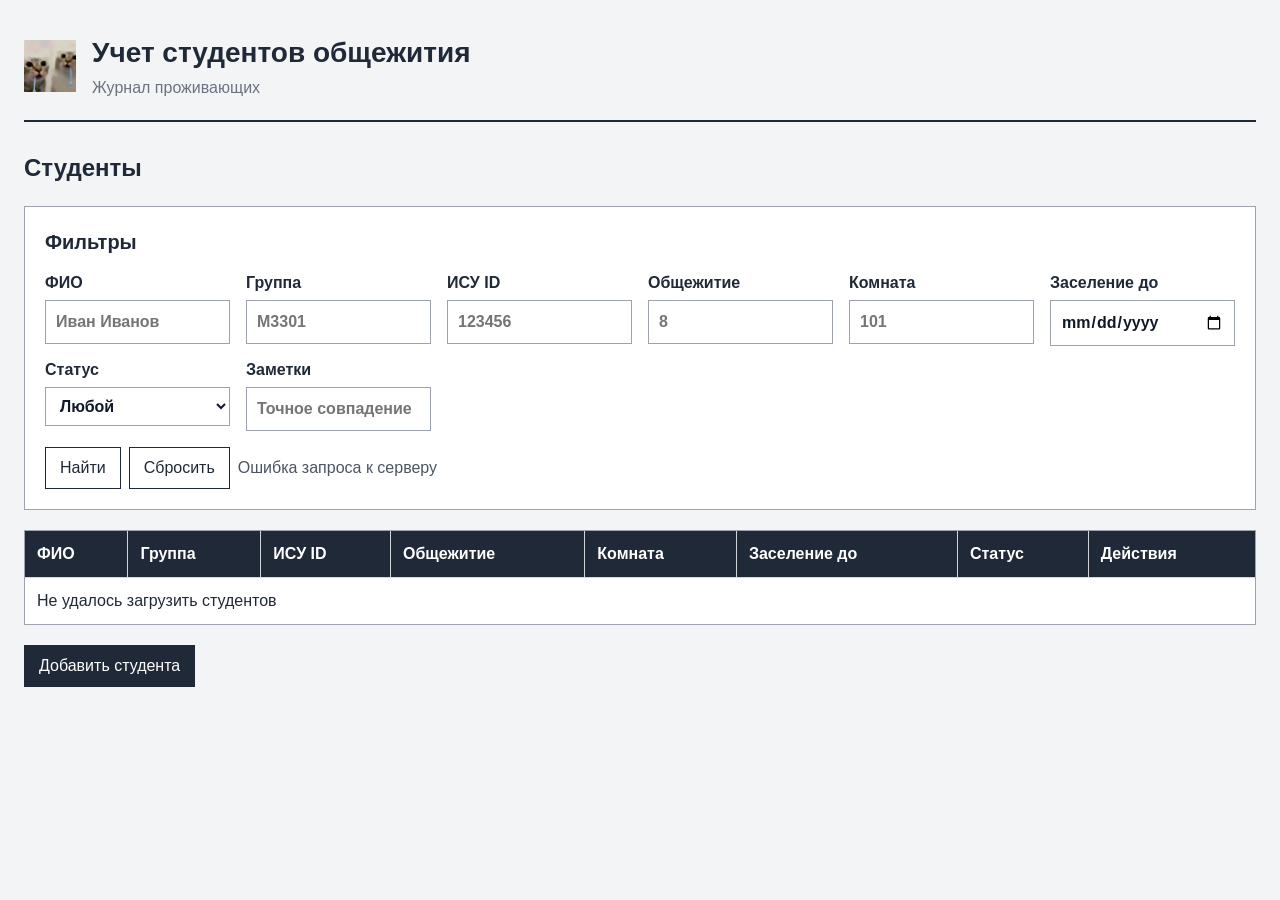
==== index.html @ 29e709db "Initial commit" ====
<!DOCTYPE html>
<html lang="ru">
<head>
    <meta charset="UTF-8">
    <meta name="viewport" content="width=device-width, initial-scale=1.0">
    <title>Учет студентов общежития</title>
    <link rel="icon" type="image/jpeg" href="assets/favicon.jpg">
    <link rel="stylesheet" href="css/styles.css">
</head>
<body>
<main>
    <header class="app-header">
        <div class="brand">
            <img class="brand-mark" src="assets/favicon.jpg" alt="">
            <div>
                <h1>Учет студентов общежития</h1>
                <p>Журнал проживающих</p>
            </div>
        </div>
    </header>
    <div>
        <h2 id="studentsTitle">Студенты</h2>
    </div>
    <form id="filterForm" aria-label="Фильтры студентов">
        <h2>Фильтры</h2>
        <div class="filter-grid">
            <label for="filterName">ФИО
                <input id="filterName" name="name" type="text" placeholder="Иван Иванов">
            </label>
            <label for="filterGroup">Группа
                <input id="filterGroup" name="group" type="text" placeholder="M3301">
            </label>
            <label for="filterIsu">ИСУ ID
                <input id="filterIsu" name="isu" type="number" min="100000" max="999999" placeholder="123456">
            </label>
            <label for="filterDorm">Общежитие
                <input id="filterDorm" name="dormitory" type="number" min="1" max="100" placeholder="8">
            </label>
            <label for="filterRoom">Комната
                <input id="filterRoom" name="room" type="text" placeholder="101">
            </label>
            <label for="filterDate">Заселение до
                <input id="filterDate" name="expDate" type="date">
            </label>
            <label for="filterForeigner">Статус
                <select id="filterForeigner" name="foreigner">
                    <option value="">Любой</option>
                    <option value="true">Иностранец</option>
                    <option value="false">Не иностранец</option>
                </select>
            </label>
            <label for="filterNotes">Заметки
                <input id="filterNotes" name="notes" type="text" placeholder="Точное совпадение">
            </label>
        </div>
        <div class="filter-actions">
            <button type="submit">Найти</button>
            <button type="reset">Сбросить</button>
            <span id="filterStatus" role="status" aria-live="polite"></span>
        </div>
    </form>
    <div class="table-wrapper">
        <table>
            <thead>
            <tr>
                <th scope="col">ФИО</th>
                <th scope="col">Группа</th>
                <th scope="col">ИСУ ID</th>
                <th scope="col">Общежитие</th>
                <th scope="col">Комната</th>
                <th scope="col">Заселение до</th>
                <th scope="col">Статус</th>
                <th scope="col">Действия</th>
            </tr>
            </thead>
            <tbody id="studentsTableBody">

            </tbody>
        </table>
    </div>
    <button id="addStudentButton" type="button" aria-label="Добавить студента" title="Добавить студента">
        Добавить студента
    </button>
</main>
<script src="js/storage.js"></script>
<script src="js/index.js"></script>

</body>
</html>
---- css/styles.css ----
* {
    box-sizing: border-box;
}

body {
    margin: 0;
    background: #f3f4f6;
    color: #1f2937;
    font-family: Arial, Helvetica, sans-serif;
    font-size: 16px;
    line-height: 1.5;
}

main {
    width: calc(100% - 48px);
    margin: 0 auto;
    padding: 32px 0;
}

h1,
h2,
p {
    margin-top: 0;
}

.app-header {
    margin-bottom: 28px;
    padding-bottom: 20px;
    border-bottom: 2px solid #1f2937;
}

.brand {
    display: flex;
    align-items: center;
    gap: 16px;
}

.brand-mark {
    width: 52px;
    height: 52px;
    object-fit: cover;
}

.brand h1 {
    margin-bottom: 2px;
    font-size: 28px;
}

.brand p {
    margin-bottom: 0;
    color: #6b7280;
}

.table-wrapper {
    overflow-x: auto;
    overscroll-behavior-inline: contain;
    -webkit-overflow-scrolling: touch;
    border: 1px solid #9ca3af;
    background: #ffffff;
}

table {
    /* Минимальная ширина 1050 px */
    width: 100%;
    min-width: 1050px;
    border-collapse: collapse;
}

th,
td {
    padding: 11px 12px;
    border-right: 1px solid #d1d5db;
    border-bottom: 1px solid #d1d5db;
    text-align: left;
    vertical-align: middle;
}

th:last-child,
td:last-child {
    border-right: 0;
}

tbody tr:last-child td {
    border-bottom: 0;
}

th {
    background: #1f2937;
    color: #ffffff;
    font-weight: 600;
    white-space: nowrap;
}

tbody tr:hover {
    background: #f9fafb;
}

button {
    padding: 8px 14px;
    border: 1px solid #1f2937;
    border-radius: 0;
    background: #ffffff;
    color: #1f2937;
    font: inherit;
    cursor: pointer;
    box-shadow: none;
}

button:hover {
    background: #1f2937;
    color: #ffffff;
}

button:focus-visible,
input:focus-visible,
select:focus-visible,
textarea:focus-visible {
    outline: 2px solid #2563eb;
    outline-offset: 2px;
}

td button {
    margin: 2px 6px 2px 0;
}

#addStudentButton {
    margin-top: 20px;
    background: #1f2937;
    color: #ffffff;
}

#addStudentButton:hover {
    background: #374151;
}

body > h1 {
    width: min(720px, calc(100% - 32px));
    margin: 32px auto 20px;
    padding-bottom: 14px;
    border-bottom: 2px solid #1f2937;
    font-size: 26px;
    /* Длинное ФИО на странице студента не выходит за ширину блока */
    overflow-wrap: anywhere;
    word-break: break-word;
}

form {
    width: min(720px, calc(100% - 32px));
    margin: 0 auto 32px;
    padding: 24px;
    border: 1px solid #9ca3af;
    background: #ffffff;
}

form > label {
    display: block;
    margin: 16px 0 6px;
    font-weight: 600;
}

form > label:first-child {
    margin-top: 0;
}

input,
select,
textarea {
    /* Поля ввода теперь растягиваются на всю ширину формы */
    width: 100%;
    padding: 9px 10px;
    border: 1px solid #9ca3af;
    border-radius: 0;
    background: #ffffff;
    color: #111827;
    font: inherit;
    box-shadow: none;
}

input[type="checkbox"] {
    width: auto;
    margin: 0 8px 0 0;
}

textarea {
    /* Поле заметок можно увеличивать только по вертикали */
    min-height: 110px;
    resize: vertical;
}

form button {
    margin: 22px 8px 0 0;
}

#filterForm {
    width: 100%;
    margin: 0 0 20px;
    padding: 20px;
}

#filterForm h2 {
    margin-bottom: 14px;
    font-size: 20px;
}

.filter-grid {
    display: grid;
    grid-template-columns: repeat(auto-fit, minmax(180px, 1fr));
    gap: 12px 16px;
}

.filter-grid label {
    display: block;
    font-weight: 600;
}

.filter-grid input,
.filter-grid select {
    display: block;
    margin-top: 5px;
}

.filter-actions {
    display: flex;
    align-items: center;
    flex-wrap: wrap;
    gap: 8px;
    margin-top: 16px;
}

.filter-actions button {
    margin: 0;
}

#filterStatus {
    color: #4b5563;
}

body > br {
    /* Расстояния задаются стилями, поэтому служебные br не отображаются */
    display: none;
}

body > p {
    width: min(720px, calc(100% - 32px));
    margin: 0 auto -1px;
    padding: 12px 16px;
    border: 1px solid #d1d5db;
    background: #ffffff;
}

/* Длинные заметки переносятся, чтобы не выходить за края */
#notes-block #notes {
    overflow-wrap: anywhere;
    word-break: break-word;
    white-space: pre-wrap;
}

body > #return {
    display: block;
    width: min(720px, calc(100% - 32px));
    margin: 20px auto 32px;
}

@media (max-width: 700px) {
    main {
        width: 100%;
        /* Нижний отступ оставляет место под плавающую кнопку добавления. */
        padding: 16px 0 96px;
    }

    .app-header,
    main > div:not(.table-wrapper) {
        margin-right: 12px;
        margin-left: 12px;
    }

    .app-header {
        margin-bottom: 20px;
        padding-bottom: 16px;
    }

    .brand {
        align-items: flex-start;
        gap: 12px;
    }

    .brand-mark {
        width: 44px;
        height: 44px;
    }

    .brand h1 {
        font-size: 21px;
        line-height: 1.25;
    }

    .brand p {
        font-size: 14px;
    }

    .table-wrapper {
        /* Мобильный вариант (на всю ширину) */
        width: 100%;
        overflow-x: hidden;
        border-right: 0;
        border-left: 0;
    }

    table {
        min-width: 0;
    }

    thead {
        /* Общая строка заголовков скрывается */
        display: none;
    }

    tbody,
    tbody tr {
        display: block;
        width: 100%;
    }

    tbody tr {
        border-bottom: 8px solid #f3f4f6;
    }

    tbody tr:last-child {
        border-bottom: 0;
    }

    tbody td {
        display: grid;
        grid-template-columns: 38% minmax(0, 62%);
        width: 100%;
        padding: 10px 12px;
        border-right: 0;
        border-bottom: 1px solid #d1d5db;
        overflow-wrap: anywhere;
    }

    tbody tr:last-child td:not(:last-child) {
        border-bottom: 1px solid #d1d5db;
    }

    tbody td:last-child {
        border-bottom: 0;
    }

    tbody td::before {
        padding-right: 12px;
        color: #4b5563;
        font-weight: 600;
    }

    tbody td:nth-child(1)::before {
        content: "ФИО";
    }

    tbody td:nth-child(2)::before {
        content: "Группа";
    }

    tbody td:nth-child(3)::before {
        content: "ИСУ ID";
    }

    tbody td:nth-child(4)::before {
        content: "Общежитие";
    }

    tbody td:nth-child(5)::before {
        content: "Комната";
    }

    tbody td:nth-child(6)::before {
        content: "Заселение до";
    }

    tbody td:nth-child(7)::before {
        content: "Статус";
    }

    tbody td:nth-child(8) {
        /* Кнопки переносятся если места нехватает */
        display: flex;
        flex-wrap: wrap;
        gap: 8px;
    }

    tbody td:nth-child(8)::before {
        width: 100%;
        padding-right: 0;
        content: "Действия";
    }

    td button {
        flex: 1 1 140px;
        width: auto;
        margin: 0;
    }

    tbody td[colspan] {
        display: block;
    }

    tbody td[colspan]::before {
        content: none;
    }

    #addStudentButton {
        position: fixed;
        right: 20px;
        bottom: 20px;
        z-index: 10;
        width: 56px;
        height: 56px;
        margin: 0;
        padding: 0;
        border-radius: 50%;
        font-size: 0;
        line-height: 1;
        box-shadow: none;
    }

    #addStudentButton::before {
        content: "+";
        font-size: 34px;
        font-weight: 400;
    }

    body > h1,
    form,
    body > p,
    body > #return {
        width: calc(100% - 20px);
    }

    form {
        padding: 16px;
    }

    #filterForm {
        width: calc(100% - 24px);
        margin: 0 12px 20px;
        padding: 16px;
    }
}

/* На маленьком экране название поля показывается отдельной строкой сбоку */
@media (max-width: 160px) {
    .app-header,
    main > div:not(.table-wrapper) {
        margin-right: 4px;
        margin-left: 4px;
    }

    .app-header {
        margin-bottom: 10px;
        padding-bottom: 8px;
    }

    .brand {
        display: block;
    }

    .brand-mark {
        width: 32px;
        height: 32px;
        margin-bottom: 4px;
    }

    .brand h1 {
        font-size: 14px;
        line-height: 1.15;
        overflow-wrap: anywhere;
    }

    .brand p {
        font-size: 10px;
        line-height: 1.2;
        overflow-wrap: anywhere;
    }

    #studentsTitle {
        margin-bottom: 8px;
        font-size: 16px;
        line-height: 1.2;
        overflow-wrap: anywhere;
    }

    tbody td {
        grid-template-columns: minmax(0, 1fr);
        gap: 2px;
        padding: 6px 4px;
        font-size: 11px;
        line-height: 1.25;
    }

    tbody td::before {
        padding-right: 0;
        font-size: 10px;
        overflow-wrap: anywhere;
    }

    tbody td:nth-child(8) {
        gap: 4px;
    }

    td button {
        flex-basis: 100%;
        padding: 4px 2px;
        font-size: 10px;
        overflow-wrap: anywhere;
    }

    #addStudentButton {
        right: 8px;
        bottom: 8px;
        width: 44px;
        height: 44px;
    }

    #addStudentButton::before {
        font-size: 28px;
    }
}
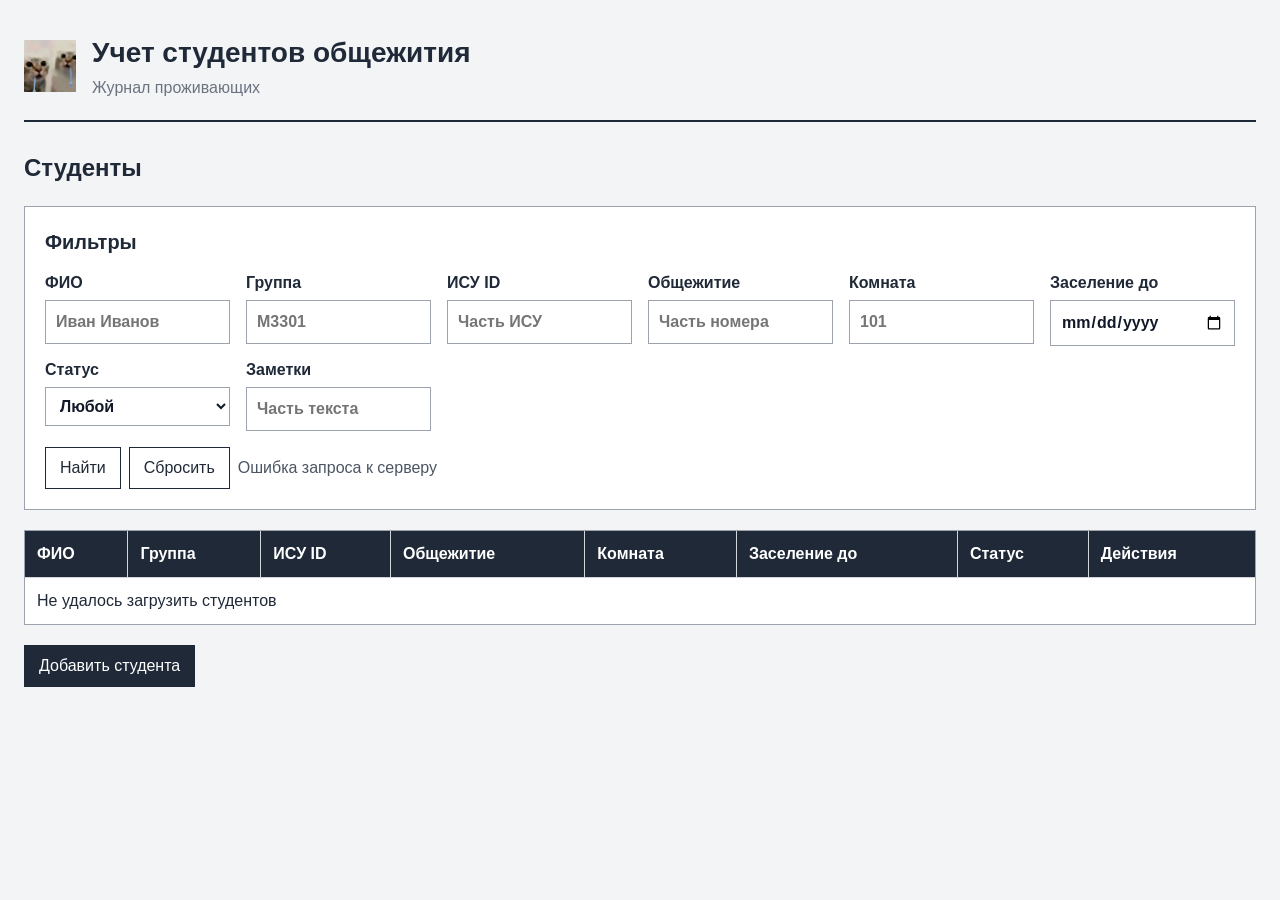
==== commit 4dc62b29: "*" ====
--- a/index.html
+++ b/index.html
@@ -31,10 +31,10 @@
                 <input id="filterGroup" name="group" type="text" placeholder="M3301">
             </label>
             <label for="filterIsu">ИСУ ID
-                <input id="filterIsu" name="isu" type="number" min="100000" max="999999" placeholder="123456">
+                <input id="filterIsu" name="isu" type="text" inputmode="numeric" pattern="[0-9]*" placeholder="Часть ИСУ">
             </label>
             <label for="filterDorm">Общежитие
-                <input id="filterDorm" name="dormitory" type="number" min="1" max="100" placeholder="8">
+                <input id="filterDorm" name="dormitory" type="text" inputmode="numeric" pattern="[0-9]*" placeholder="Часть номера">
             </label>
             <label for="filterRoom">Комната
                 <input id="filterRoom" name="room" type="text" placeholder="101">
@@ -50,7 +50,7 @@
                 </select>
             </label>
             <label for="filterNotes">Заметки
-                <input id="filterNotes" name="notes" type="text" placeholder="Точное совпадение">
+                <input id="filterNotes" name="notes" type="text" placeholder="Часть текста">
             </label>
         </div>
         <div class="filter-actions">
